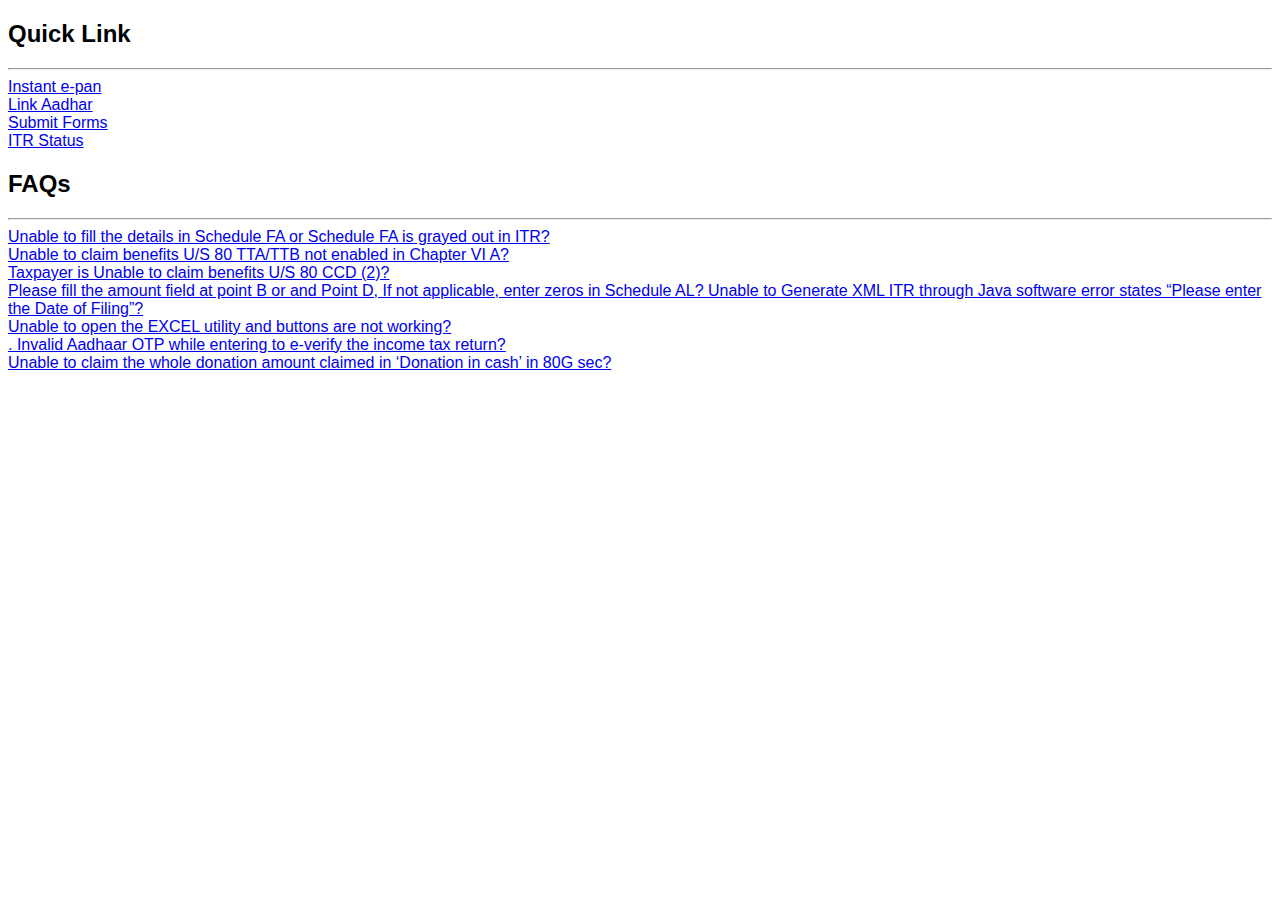
==== data/extra.html @ 6c469109 "final :rajiv" ====
<!DOCTYPE html>
<html>
<head>
<meta name="viewport" content="width=device-width, initial-scale=1">
<style>
body {font-family: Arial, Helvetica, sans-serif;}

.container {
  padding: 16px;
}



</style>
</head>
<body>

<h2>Quick Link</h2>
<hr />
<a href="http://"> Instant e-pan</a><br>

<a href="http://"> Link Aadhar</a><br>

<a href="http://"> Submit Forms</a><br>
<a href="http://"> ITR Status</a>

<br> 


<h2>FAQs</h2>
<hr/>
<a href="http://"> Unable to fill the details in Schedule FA or Schedule FA is grayed out in ITR?</a><br>

<a href="http://">  Unable to claim benefits U/S 80 TTA/TTB not enabled in Chapter VI A?</a><br>

<a href="http://"> Taxpayer is Unable to claim benefits U/S 80 CCD (2)?</a><br>
<a href="http://">Please fill the amount field at point B or and Point D, If not applicable, enter zeros
    in Schedule AL?
     </a>
<a href="http://">Unable to Generate XML ITR through Java software error states “Please enter the
    Date of Filing”? </a><br>

<a href="http://"> Unable to open the EXCEL utility and buttons are not working? </a><br>

<a href="http://">. Invalid Aadhaar OTP while entering to e-verify the income tax return?
</a><br>
<a href="http://"> Unable to claim the whole donation amount claimed in ‘Donation in cash’ in 80G
    sec?</a>


 
 

</body>
</html>
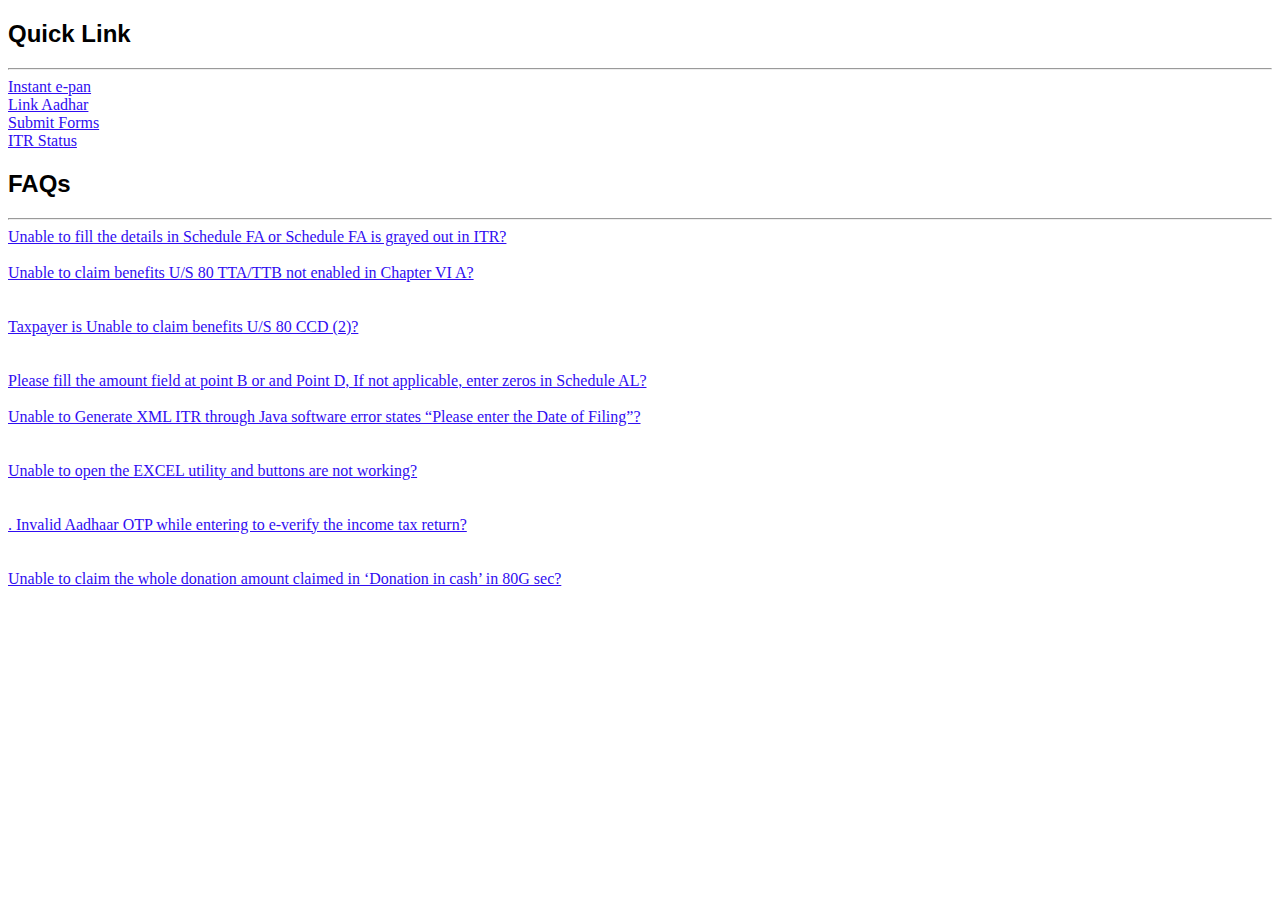
==== commit 27fed33e: "css file" ====
--- a/data/extra.html
+++ b/data/extra.html
@@ -9,7 +9,11 @@
   padding: 16px;
 }
 
-
+a{
+  text-decoration: underline;
+  color: rgb(48, 13, 241);
+  font-family: 'Times New Roman', Times, serif;
+}
 
 </style>
 </head>
@@ -29,23 +33,23 @@
 
 <h2>FAQs</h2>
 <hr/>
-<a href="http://"> Unable to fill the details in Schedule FA or Schedule FA is grayed out in ITR?</a><br>
+<a href="http://"> Unable to fill the details in Schedule FA or Schedule FA is grayed out in ITR?</a><br><br>
 
-<a href="http://">  Unable to claim benefits U/S 80 TTA/TTB not enabled in Chapter VI A?</a><br>
+<a href="http://">  Unable to claim benefits U/S 80 TTA/TTB not enabled in Chapter VI A?</a><br><br><br>
 
-<a href="http://"> Taxpayer is Unable to claim benefits U/S 80 CCD (2)?</a><br>
+<a href="http://"> Taxpayer is Unable to claim benefits U/S 80 CCD (2)?</a><br><br><br>
 <a href="http://">Please fill the amount field at point B or and Point D, If not applicable, enter zeros
     in Schedule AL?
-     </a>
+     </a><br><br>
 <a href="http://">Unable to Generate XML ITR through Java software error states “Please enter the
-    Date of Filing”? </a><br>
+    Date of Filing”? </a><br><br><br>
 
-<a href="http://"> Unable to open the EXCEL utility and buttons are not working? </a><br>
+<a href="http://"> Unable to open the EXCEL utility and buttons are not working? </a><br><br><br>
 
 <a href="http://">. Invalid Aadhaar OTP while entering to e-verify the income tax return?
-</a><br>
+</a><br><br><br>
 <a href="http://"> Unable to claim the whole donation amount claimed in ‘Donation in cash’ in 80G
-    sec?</a>
+    sec?</a><br><br>
 
 
  
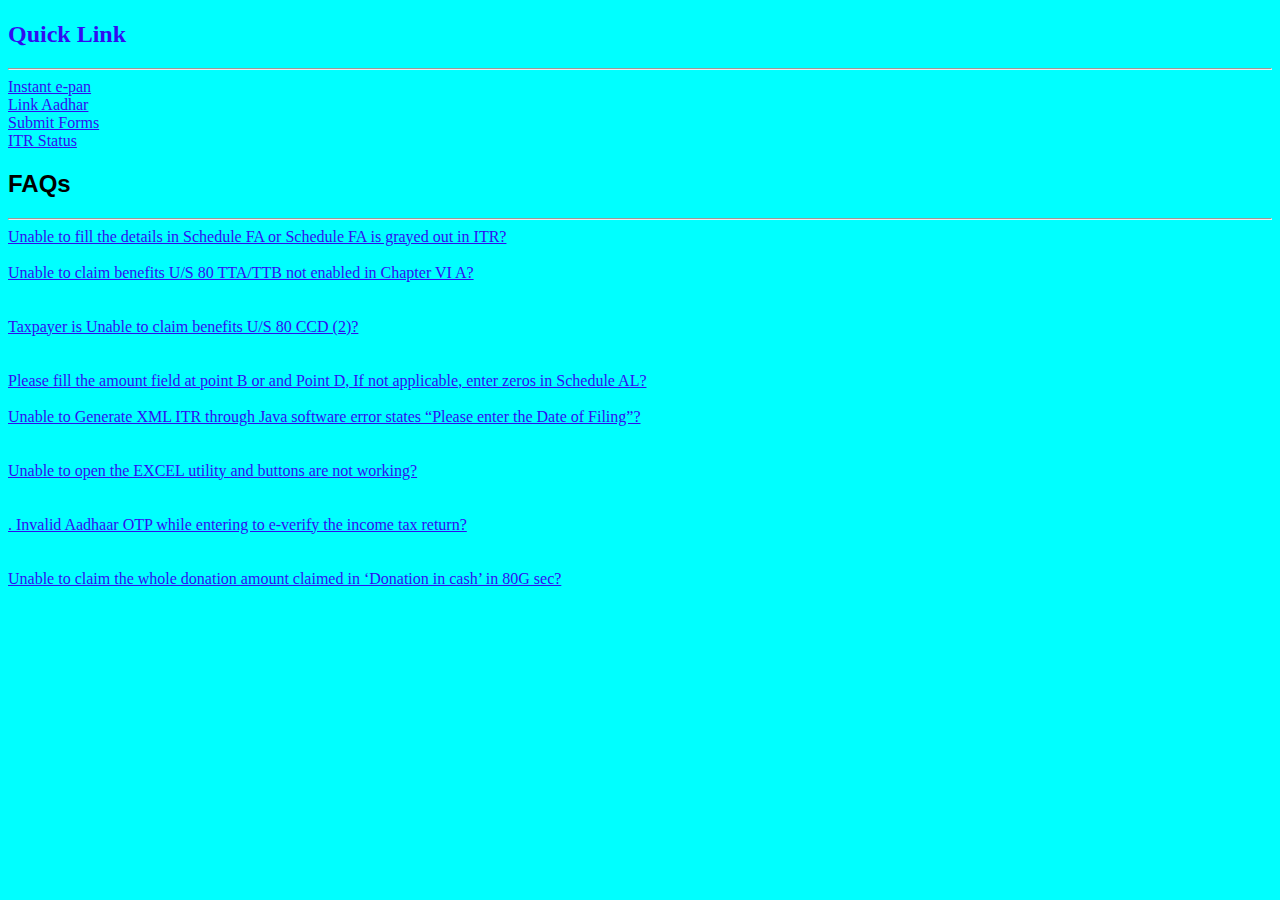
==== commit c2fe5aa7: "incometax homepage project beta" ====
--- a/data/extra.html
+++ b/data/extra.html
@@ -3,7 +3,8 @@
 <head>
 <meta name="viewport" content="width=device-width, initial-scale=1">
 <style>
-body {font-family: Arial, Helvetica, sans-serif;}
+body {font-family: Arial, Helvetica, sans-serif;
+background-color: aqua;}
 
 .container {
   padding: 16px;
@@ -18,8 +19,8 @@
 </style>
 </head>
 <body>
+  <h2><a style="text-decoration:none" href="/data/extra.html" target="_blank">Quick Link</a></h2>
 
-<h2>Quick Link</h2>
 <hr />
 <a href="http://"> Instant e-pan</a><br>
 
